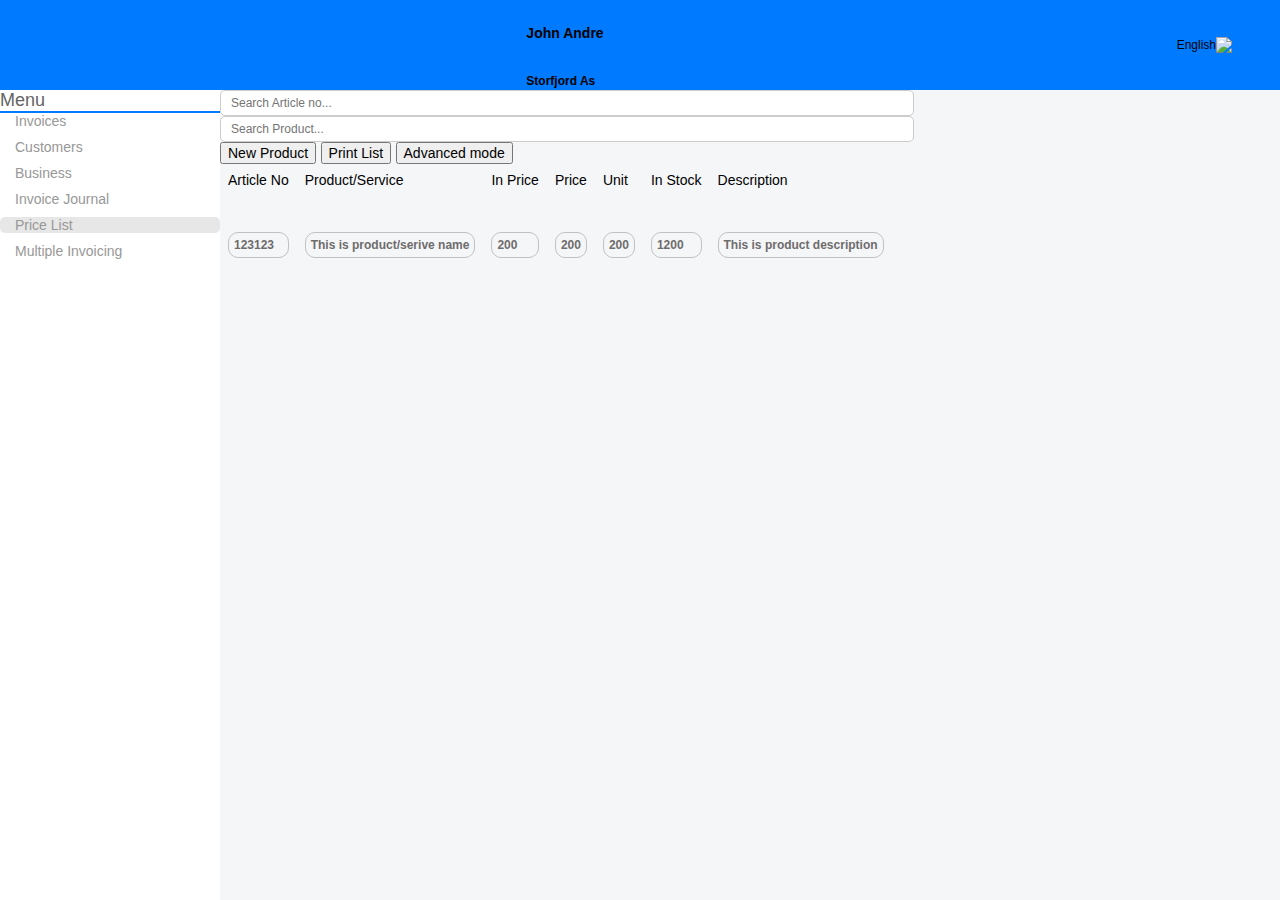
==== pricelist.html @ 30ee6721 "-flag icon" ====
<!DOCTYPE html>
<html lang="en">
  <head>
    <meta charset="UTF-8" />
    <meta name="viewport" content="width=device-width, initial-scale=1" />
    <link
      href="https://cdn.jsdelivr.net/npm/bootstrap@5.2.3/dist/css/bootstrap.min.css"
      rel="stylesheet"
      integrity="sha384-rbsA2VBKQhggwzxH7pPCaAqO46MgnOM80zW1RWuH61DGLwZJEdK2Kadq2F9CUG65"
      crossorigin="anonymous"
    />
    <link rel="stylesheet" href="css/style.css" />
    <script
      src="https://kit.fontawesome.com/c78576d7c3.js"
      crossorigin="anonymous"
    ></script>
    <script
      src="https://cdn.jsdelivr.net/npm/bootstrap@5.2.3/dist/js/bootstrap.bundle.min.js"
      integrity="sha384-kenU1KFdBIe4zVF0s0G1M5b4hcpxyD9F7jL+jjXkk+Q2h455rYXK/7HAuoJl+0I4"
      crossorigin="anonymous"
    ></script>
  </head>

  <body>
    <nav class="navbar">
      <!-- This is Navbar -->
      <div
        id="hamburger"
        class="d-block d-md-none"
        onclick="onHamburgerClick()"
      >
        <!-- This is hamburger -->
        <i
          class="fa fa-bars pointer text-4xl ms-2 text-white"
          aria-hidden="true"
        ></i>
      </div>
      <div
        id="user-info"
        class="d-none d-md-flex align-items-center text-white"
      >
        <!-- This is user information and image -->
        <img
          src="https://cdn-icons-png.flaticon.com/512/219/219983.png"
          height="40"
          width="40"
          alt="user"
        />
        <div class="ms-2">
          <h6 class="text-sm mb-0">John Andre</h6>
          <h6 class="text-xs mb-0">Storfjord As</h6>
        </div>
      </div>
      <div class="custom-select">
        <!-- This is language selector -->
        <div
          class="selected-language"
          onclick="toggleLanguageOptions()"
          id="selectedLanguage"
        >
          <span class="text-white text-xs">English</span>
          <img class="flag ms-1" src="https://seeklogo.com/images/U/united-kingdom-flag-logo-1088704B5E-seeklogo.com.png" alt="UK Flag" />
        </div>
        <div class="language-options" id="languageOptions">
          <a
            class="pointer text-xs"
            onclick="selectLanguage('en', 'https://seeklogo.com/images/U/united-kingdom-flag-logo-1088704B5E-seeklogo.com.png', 'English')"
          >
            English
            <img class="flag ml-1" src="https://seeklogo.com/images/U/united-kingdom-flag-logo-1088704B5E-seeklogo.com.png" alt="UK Flag" />
          </a>
          <a
            class="pointer text-xs"
            onclick="selectLanguage('den', 'https://seeklogo.com/images/N/Norway-logo-921A318D83-seeklogo.com.png', 'Norsk Bokmal')"
          >
            Norsk Bokmal
            <img
              class="flag ml-1"
              src="https://seeklogo.com/images/N/Norway-logo-921A318D83-seeklogo.com.png"
              alt="France Flag"
            />
          </a>
        </div>
      </div>
    </nav>
    <main>
      <div class="menu d-none d-md-block py-2 px-4">
        <!-- Menu -->
        <div class="menu-title text-lg text-center pb-1">
          <span>Menu</span>
        </div>
        <div class="mt-3 text-sm">
          <a class="text-decoration-none pointer px-2 py-1 link-with-icon">
            <i class="fa-solid fa-file-invoice text-primary"></i> Invoices
          </a>
          <a class="text-decoration-none pointer px-2 py-1 link-with-icon">
            <i class="fa-solid fa-user text-primary"></i> Customers
          </a>
          <a class="text-decoration-none pointer px-2 py-1 link-with-icon">
            <i class="fa-solid fa-thin fa-gear text-primary"></i>Business
          </a>
          <a class="text-decoration-none pointer px-2 py-1 link-with-icon">
            <i class="fa-solid fa-file-invoice text-primary"></i> Invoice
            Journal
          </a>
          <a
            href="/pricelist"
            class="text-decoration-none pointer link-with-icon px-2 py-1 active-link"
          >
            <i class="fa-solid fa-tag text-primary"></i> Price List
          </a>
          <a class="text-decoration-none pointer px-2 py-1 link-with-icon">
            <i class="fa-solid fa-file-invoice text-primary"></i> Multiple
            Invoicing
          </a>
        </div>
      </div>
      <div class="ms-2 px-4 py-2 flex-grow-1 bg-white">
        <!-- This is Price list page -->
        <div class="row mt-2">
          <div class="col-sm-12 col-md-12 col-lg-6">
            <!-- Search fields -->
            <div class="custom-search-container">
              <input
                class="custom-input"
                type="text"
                placeholder="Search Article no..."
              />
              <div class="custom-search-icon">
                <i
                  class="custom-magnifying-glass fa-solid fa-magnifying-glass"
                ></i>
              </div>
            </div>

            <div class="custom-search-container mt-2">
              <input
                class="custom-input"
                type="text"
                placeholder="Search Product..."
              />
              <div class="custom-search-icon">
                <i
                  class="custom-magnifying-glass fa-solid fa-magnifying-glass"
                ></i>
              </div>
            </div>
          </div>
          <div
            class="col-sm-12 col-md-12 col-lg-6 mt-md-2 mb-lg-3 d-flex justify-content-end align-items-center"
          >
            <button
              type="button"
              class="btn btn-outline-primary px-2 py-1 m-1 text-sm"
              title="Click to add new item"
              onclick="openModal()"
            >
              <span class="d-none d-md-inline-block">New Product</span>
              <i class="fa-solid fa-circle-plus text-success"></i>
            </button>
            <button
              type="button"
              class="btn btn-outline-primary px-2 py-1 m-1 text-sm"
              title="Click to print the Price list"
              onclick="print()"
            >
              <span class="d-none d-md-inline-block">Print List</span>
              <i class="fa-solid fa-print"></i>
            </button>
            <button
              type="button"
              class="btn btn-outline-primary px-2 py-1 m-1 text-sm"
              title="Click for advanced mode"
            >
              <span class="d-none d-md-inline-block">Advanced mode</span>
              <i class="fa-solid fa-toggle-on"></i>
            </button>
          </div>
        </div>

        <div class="mt-4 printable">
          <table id="userTable">
            <thead class="text-sm">
              <tr>
                <td>Article No</td>
                <td>Product/Service</td>
                <td>In Price</td>
                <td>Price</td>
                <td>Unit</td>
                <td>In Stock</td>
                <td>Description</td>
              </tr>
            </thead>
            <tbody class="text-xs" id="tableBody">
              <tr>
                <td>
                  <h6 class="table-data-cell">123123</h6>
                </td>
                <td>
                  <h6 class="table-data-cell">This is product/serive name</h6>
                </td>
                <td>
                  <h6 class="table-data-cell">200</h6>
                </td>
                <td><h6 class="table-data-cell">200</h6></td>
                <td><h6 class="table-data-cell">200</h6></td>
                <td><h6 class="table-data-cell">1200</h6></td>
                <td>
                  <h6 class="table-data-cell">This is product description</h6>
                </td>
              </tr>
            </tbody>
          </table>
        </div>
      </div>
    </main>
    <div id="myModal" class="modal">
      <div class="modal-content">
        <h2><span id="modalTitle">Add User</span></h2>
        <form id="addUserForm" class="attractive-form">
          <input type="hidden" id="articleNo" name="articleNo" />
          <div class="mb-3">
            <label for="productService" class="form-label"
              >Product/Service</label
            >
            <input
              type="text"
              class="form-control"
              id="productService"
              name="productService"
              placeholder="Enter product or service"
            />
          </div>
          <div class="mb-3">
            <label for="inPrice" class="form-label">In Price</label>
            <input
              type="number"
              class="form-control"
              id="inPrice"
              name="inPrice"
              placeholder="Enter in price"
            />
          </div>
          <div class="mb-3">
            <label for="price" class="form-label">Price</label>
            <input
              type="number"
              class="form-control"
              id="price"
              name="price"
              placeholder="Enter price"
            />
          </div>
          <div class="mb-3">
            <label for="unit" class="form-label">Unit</label>
            <input
              type="number"
              class="form-control"
              id="unit"
              name="unit"
              placeholder="Enter unit"
            />
          </div>
          <div class="mb-3">
            <label for="inStock" class="form-label">In Stock</label>
            <input
              type="number"
              class="form-control"
              id="inStock"
              name="inStock"
              placeholder="Enter stock quantity"
            />
          </div>
          <div class="mb-3">
            <label for="description" class="form-label">Description</label>
            <input
              type="text"
              class="form-control"
              id="description"
              name="description"
              placeholder="Enter description"
            />
          </div>
          <div class="d-flex justify-content-end">
            <button
              type="button"
              class="btn btn-danger px-2 py-1"
              onclick="closeModal()"
            >
              Cancel
            </button>
            <button
              type="button"
              class="btn btn-success px-2 py-1 ms-2"
              onclick="saveProduct()"
            >
              Save
            </button>
          </div>
        </form>
      </div>
    </div>
    <script>
      function toggleLanguageOptions() {
        var options = document.getElementById("languageOptions");
        options.style.display =
          options.style.display === "block" ? "none" : "block";
      }

      function selectLanguage(langCode, flagSrc, langName) {
        var selectedLanguage = document.getElementById("selectedLanguage");
        var flagImage = selectedLanguage.querySelector(".flag");
        var languageName = selectedLanguage.querySelector("span");

        flagImage.src = flagSrc;
        flagImage.alt = langName + " Flag";
        languageName.textContent = langName;

        console.log("Selected language: " + langCode);
        toggleLanguageOptions();
      }

      function onHamburgerClick() {
        console.log("Clicked hamburger");
      }

      function print() {
        var printContents = document.querySelector(".printable").innerHTML;
        var originalContents = document.body.innerHTML;

        document.body.innerHTML = printContents;
        window.print();

        document.body.innerHTML = originalContents;
      }
      function openModal() {
        var modal = document.getElementById("myModal");
        var form = document.getElementById("addUserForm");
        form.elements["productService"].value = "";
        form.elements["inPrice"].value = "";
        form.elements["price"].value = "";
        form.elements["unit"].value = "";
        form.elements["inStock"].value = "";
        form.elements["description"].value = "";
        document.getElementById("modalTitle").innerText = "Add Product";
        modal.style.display = "flex";
      }

      function closeModal() {
        var modal = document.getElementById("myModal");
        modal.style.display = "none";
      }

      function saveProduct() {
        var form = document.getElementById("addUserForm");
        var articleNo = form.elements["articleNo"].value;
        var productService = form.elements["productService"].value;
        var inPrice = form.elements["inPrice"].value;
        var price = form.elements["price"].value;
        var unit = form.elements["unit"].value;
        var inStock = form.elements["inStock"].value;
        var description = form.elements["description"].value;

        // Validate form fields if needed

        if (articleNo) {
          // Update existing user
          var row = document.querySelector(
            '[data-user-id="' + articleNo + '"]'
          );
          row.children[1].innerText = productService;
          row.children[2].innerText = inPrice;
          row.children[3].innerText = price;
          row.children[4].innerText = unit;
          row.children[5].innerText = inStock;
          row.children[6].innerText = description;
        } else {
          // Add new user
          var newId = new Date().getTime().toString().slice(-6);
          var tableBody = document.getElementById("tableBody");
          var newRow = document.createElement("tr");
          newRow.innerHTML =
            "<td>" +
            "<h6 class='table-data-cell'>" +
            newId +
            "</h6>" +
            "</td>" +
            "<td>" +
            "<h6 class='table-data-cell'>" +
            productService +
            "</h6>" +
            "</td>" +
            "<td>" +
            "<h6 class='table-data-cell'>" +
            inPrice +
            "</h6>" +
            "</td>" +
            "<td>" +
            "<h6 class='table-data-cell'>" +
            price +
            "</h6>" +
            "</td>" +
            "<td>" +
            "<h6 class='table-data-cell'>" +
            unit +
            "</h6>" +
            "</td>" +
            "<td>" +
            "<h6 class='table-data-cell'>" +
            inStock +
            "</h6>" +
            "</td>" +
            "<td>" +
            "<h6 class='table-data-cell'>" +
            description +
            "</h6>" +
            "</td>";

          newRow.dataset.userId = newId; // Set user ID as a data attribute
          tableBody.appendChild(newRow);
        }

        // Close the modal
        closeModal();
      }
    </script>
  </body>
</html>
---- css/style.css ----
body {
  margin: 0;
  font-family: Arial, sans-serif;
  background-color: #f5f6f8;
  display: flex;
  flex-direction: column;
  min-height: 100vh;
}

.background-image {
  background: url('https://storage.123fakturere.no/public/wallpapers/geiranger.jpg') no-repeat center center fixed; 
  -webkit-background-size: cover;
  -moz-background-size: cover;
  -o-background-size: cover;
  background-size: cover;
}
.navbar-transparent {
  height: 70px;
  padding-left: 30px;
  padding-right: 30px;
  padding-top: 10px;
  padding-bottom: 10px;
  display: flex;
  justify-content: space-between;
  align-items: center;
}

main {
  flex: 1;
  display: flex;
}

.menu {
  width: 220px;
  background-color: #ffffff;
  box-sizing: border-box;
}

.navbar {
  background-color: #007bff;
  height: 70px;
  padding-left: 30px;
  padding-right: 30px;
  padding-top: 10px;
  padding-bottom: 10px;
  display: flex;
  justify-content: space-between;
  align-items: center;
}

.menu-title {
  border-bottom: 2px solid #007bff;
  color: rgb(101, 100, 100);
}

.link-with-icon {
  display: flex;
  align-items: center;
  text-decoration: none;
  margin-bottom: 10px;
  color: rgb(152, 151, 151);
  font-weight: 500;
}
.active-link {
  background-color: #e7e7e7;
  border-radius: 5px;
}
.link-with-icon i {
  margin-right: 15px;
  margin-bottom: 3px;
}

.pointer {
  cursor: pointer;
}
/* Font Sizes */
.text-xs {
  font-size: 12px;
}

.text-sm {
  font-size: 14px;
}

.text-base {
  font-size: 16px;
}

.text-lg {
  font-size: 18px;
}

.text-xl {
  font-size: 20px;
}

.text-2xl {
  font-size: 24px;
}

.text-3xl {
  font-size: 30px;
}

.text-4xl {
  font-size: 36px;
}

.text-5xl {
  font-size: 48px;
}

.text-6xl {
  font-size: 64px;
}

/* Style for the language selector */
.custom-select {
  position: relative;
  display: inline-block;
  min-width: 150px;
}

.custom-select select {
  display: none; 
}

.selected-language {
  display: flex;
  align-items: center;
  justify-content: flex-end; /* Align to the right */
  cursor: pointer;
  padding: 5px;
  margin-left: auto;
  border-radius: 5px;
}

.flag {
  margin-right: 5px;
  max-width: 24px;
  max-height: 16px;
}

.language-options {
  position: absolute;
  top: 100%;
  left: 0;
  width: 100%;
  z-index: 1;
  display: none;
  border: 1px solid #ccc;
  border-top: none;
  border-radius: 0 0 5px 5px;
  background-color: #fff;
}

.language-options a {
  display: flex;
  justify-content: space-between;
  padding: 10px;
  text-decoration: none;
  color: #333;
}

.language-options a:hover {
  background-color: #f0f0f0;
}

table {
  width: 100%;
  border-collapse: collapse;
  margin-bottom: 20px;
}

td {
  padding: 8px;
  text-align: left;
}

.table-data-cell {
  border-radius: 10px !important;
  border: 1px solid rgb(193, 193, 193);
  font-size: 12px;
  color: rgb(110, 108, 108);
  padding: 5px;
}

/* Tablet View */
@media (max-width: 768px) {
  th:nth-child(3),
  td:nth-child(3),
  th:nth-child(7),
  td:nth-child(7) {
    display: none;
  }
}

/* Mobile View */
@media (max-width: 480px) {
  th,
  td {
    display: none;
  }

  th:nth-child(2),
  td:nth-child(2),
  th:nth-child(3),
  td:nth-child(3) {
    display: table-cell;
  }
}

.modal {
  display: none;
  position: fixed;
  top: 0;
  left: 0;
  width: 100%;
  height: 100%;
  background-color: rgba(0, 0, 0, 0.5);
  justify-content: center;
  align-items: center;
}

.modal-content {
  background-color: #fff;
  padding: 20px;
  border-radius: 5px;
}
tr:hover {
  background-color: #f5f5f5;
  cursor: pointer;
}

.custom-search-container {
  position: relative;
  display: inline-block;
  width: 100%;
}

.custom-input {
  border: 1px solid #ccc;
  border-radius: 5px;
  padding: 5px 10px;
  font-size: 12px;
  width: 100%;
}

.custom-search-icon {
  position: absolute;
  top: 50%;
  right: 5px;
  transform: translateY(-50%);
}

.custom-magnifying-glass {
  font-size: 14px;
  color: #007bff;
}
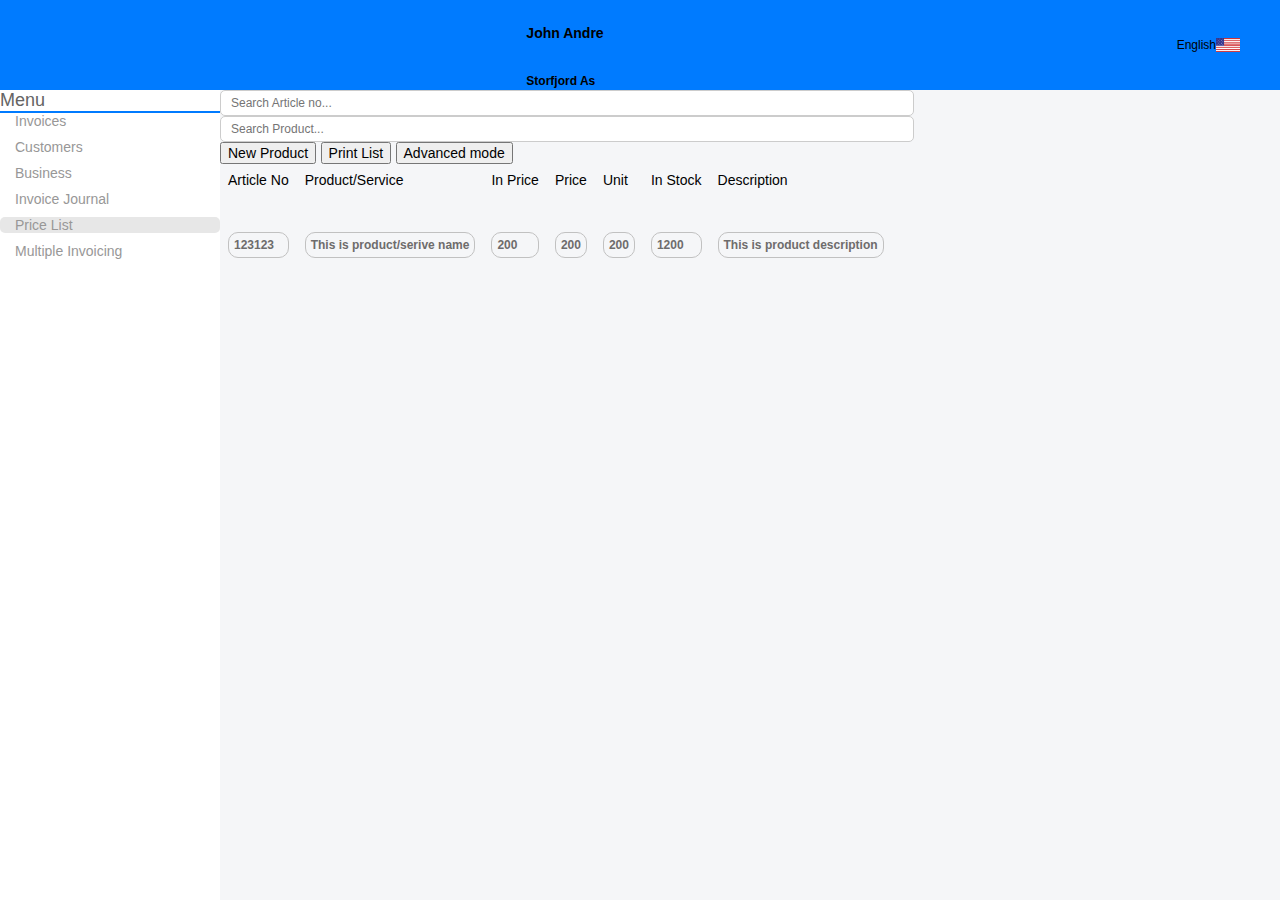
==== commit bd8996ca: "-flag link" ====
--- a/pricelist.html
+++ b/pricelist.html
@@ -59,15 +59,15 @@
           id="selectedLanguage"
         >
           <span class="text-white text-xs">English</span>
-          <img class="flag ms-1" src="https://seeklogo.com/images/U/united-kingdom-flag-logo-1088704B5E-seeklogo.com.png" alt="UK Flag" />
+          <img class="flag ms-1" src="[data-uri]" alt="UK Flag" />
         </div>
         <div class="language-options" id="languageOptions">
           <a
             class="pointer text-xs"
-            onclick="selectLanguage('en', 'https://seeklogo.com/images/U/united-kingdom-flag-logo-1088704B5E-seeklogo.com.png', 'English')"
+            onclick="selectLanguage('en', '[data-uri]', 'English')"
           >
             English
-            <img class="flag ml-1" src="https://seeklogo.com/images/U/united-kingdom-flag-logo-1088704B5E-seeklogo.com.png" alt="UK Flag" />
+            <img class="flag ml-1" src="[data-uri]" alt="UK Flag" />
           </a>
           <a
             class="pointer text-xs"
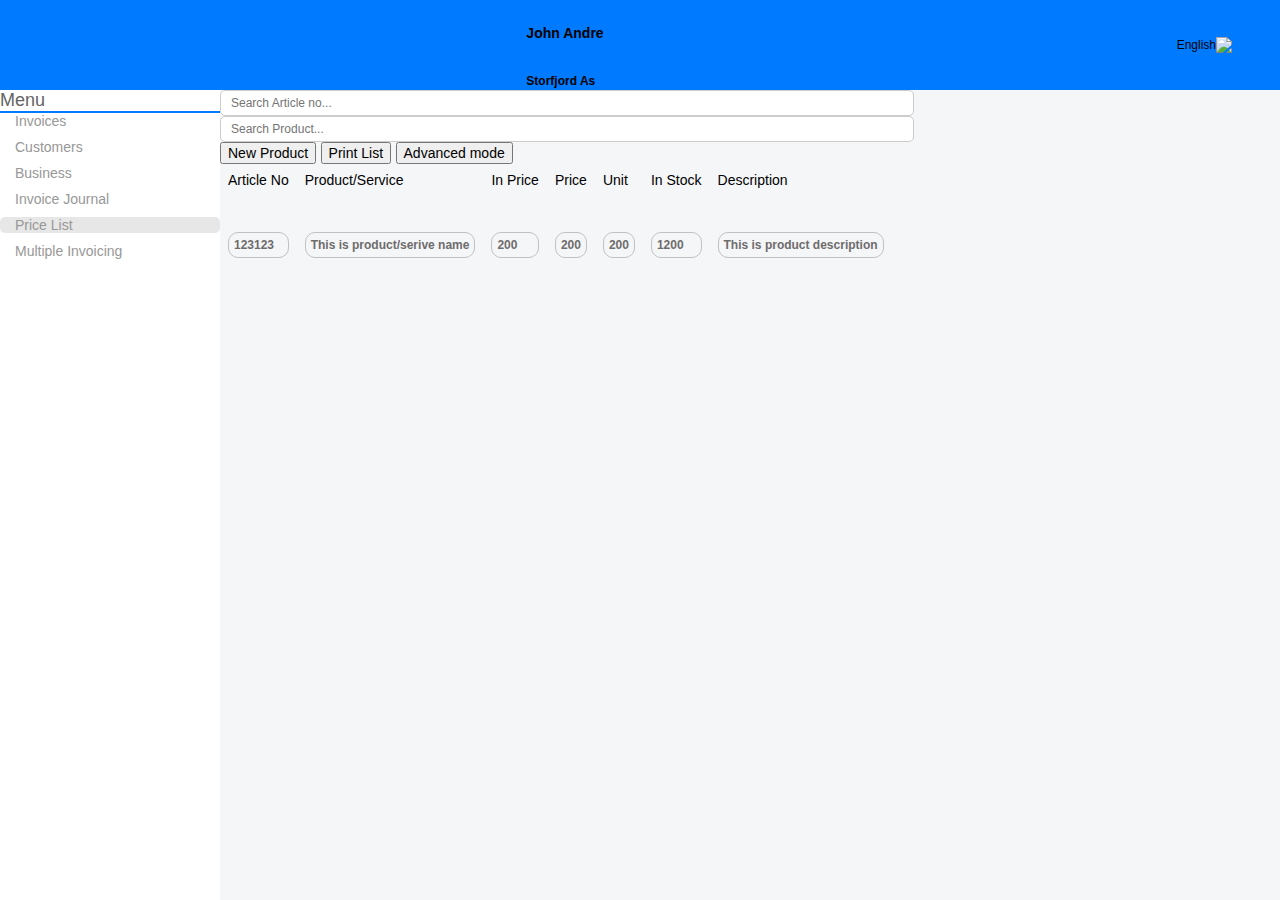
==== commit 8f859166: "-image linkk" ====
--- a/pricelist.html
+++ b/pricelist.html
@@ -59,15 +59,15 @@
           id="selectedLanguage"
         >
           <span class="text-white text-xs">English</span>
-          <img class="flag ms-1" src="[data-uri]" alt="UK Flag" />
+          <img class="flag ms-1" src="https://storage.123fakturere.no/public/icons/diamond.png" alt="UK Flag" />
         </div>
         <div class="language-options" id="languageOptions">
           <a
             class="pointer text-xs"
-            onclick="selectLanguage('en', '[data-uri]', 'English')"
+            onclick="selectLanguage('en', 'https://storage.123fakturere.no/public/icons/diamond.png', 'English')"
           >
             English
-            <img class="flag ml-1" src="[data-uri]" alt="UK Flag" />
+            <img class="flag ml-1" src="https://storage.123fakturere.no/public/icons/diamond.png" alt="UK Flag" />
           </a>
           <a
             class="pointer text-xs"
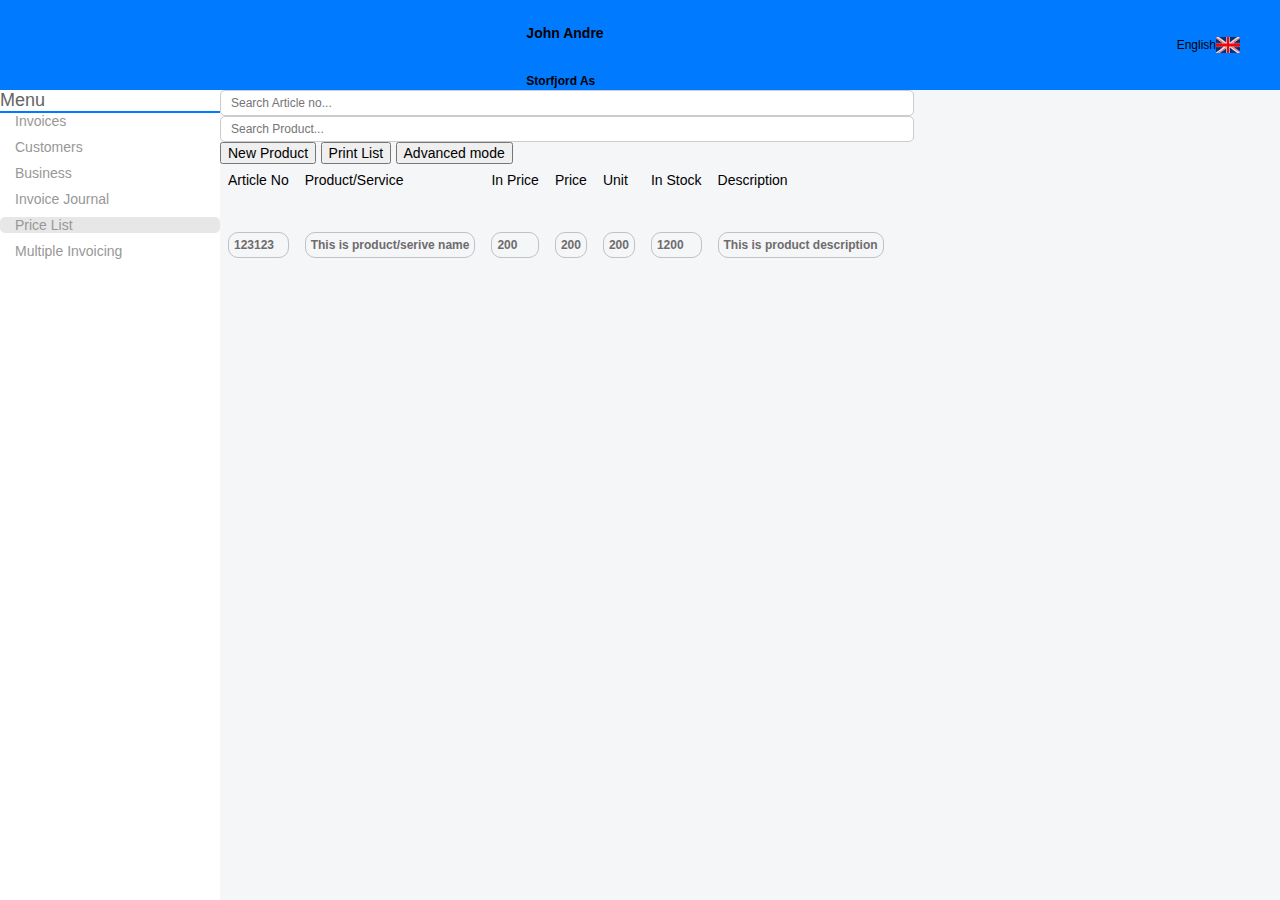
==== commit 861afe29: "-flag image upload" ====
--- a/pricelist.html
+++ b/pricelist.html
@@ -59,15 +59,15 @@
           id="selectedLanguage"
         >
           <span class="text-white text-xs">English</span>
-          <img class="flag ms-1" src="https://storage.123fakturere.no/public/icons/diamond.png" alt="UK Flag" />
+          <img class="flag ms-1" height="25" width="30" src="Flag_of_Uk.png" alt="UK Flag" />
         </div>
         <div class="language-options" id="languageOptions">
           <a
             class="pointer text-xs"
-            onclick="selectLanguage('en', 'https://storage.123fakturere.no/public/icons/diamond.png', 'English')"
+            onclick="selectLanguage('en', 'https://cdn.freebiesupply.com/logos/large/2x/united-states-flag-logo-png-transparent.png', 'English')"
           >
             English
-            <img class="flag ml-1" src="https://storage.123fakturere.no/public/icons/diamond.png" alt="UK Flag" />
+            <img class="flag ml-1" src="https://cdn.freebiesupply.com/logos/large/2x/united-states-flag-logo-png-transparent.png" alt="UK Flag" />
           </a>
           <a
             class="pointer text-xs"
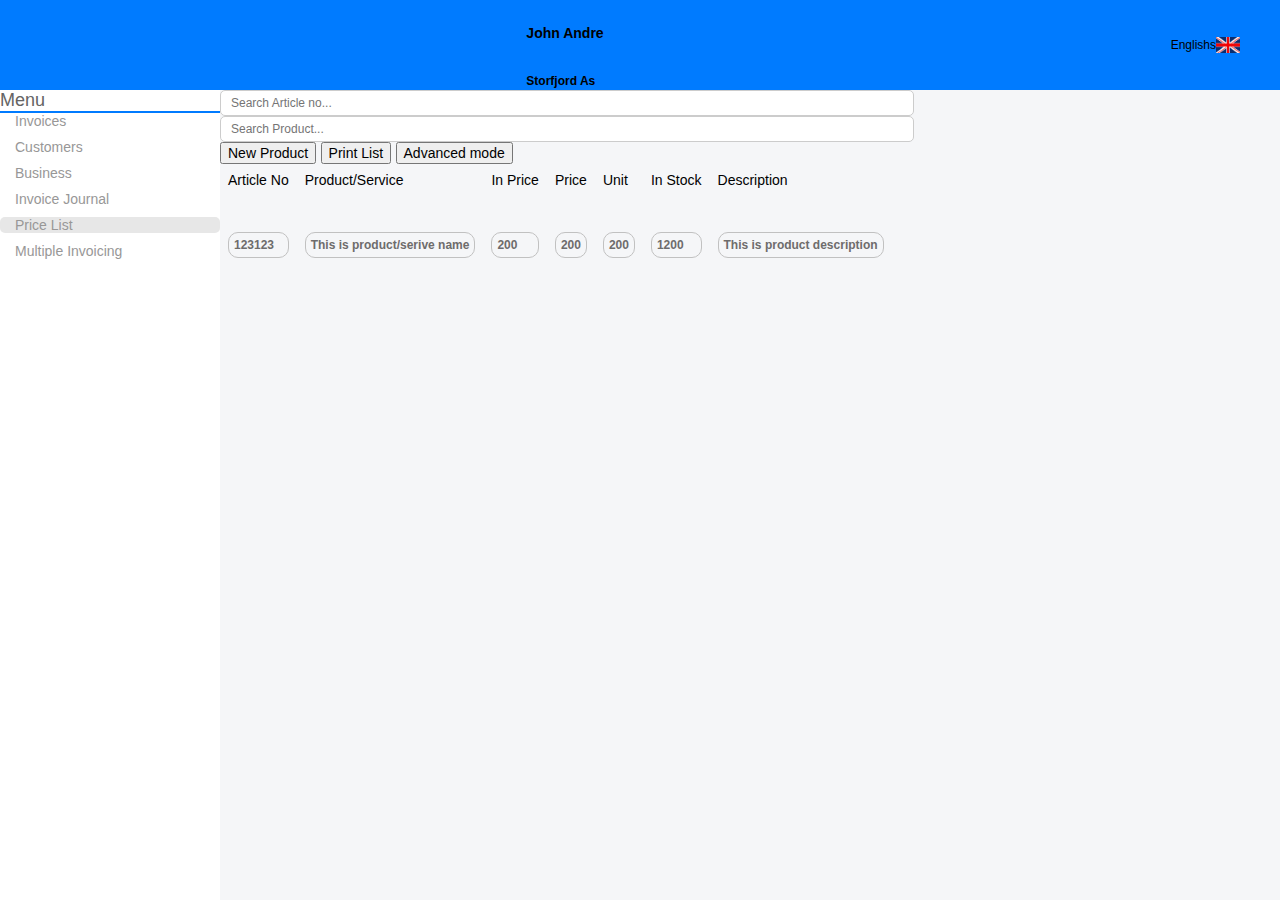
==== commit 359c41c1: "-minor cahnge" ====
--- a/pricelist.html
+++ b/pricelist.html
@@ -58,7 +58,7 @@
           onclick="toggleLanguageOptions()"
           id="selectedLanguage"
         >
-          <span class="text-white text-xs">English</span>
+          <span class="text-white text-xs">Englishs</span>
           <img class="flag ms-1" height="25" width="30" src="Flag_of_Uk.png" alt="UK Flag" />
         </div>
         <div class="language-options" id="languageOptions">
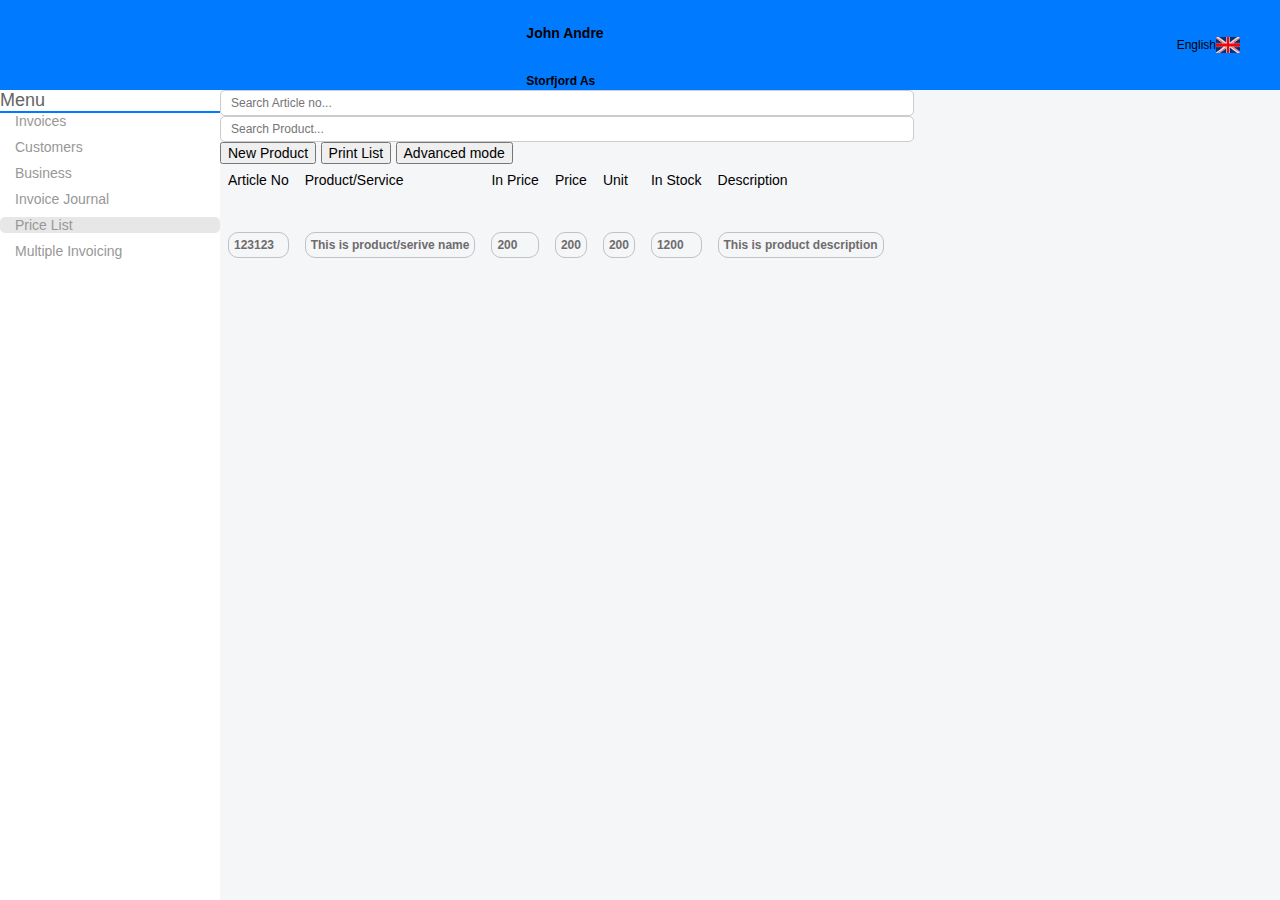
==== commit fc615b1f: "-spelling check" ====
--- a/pricelist.html
+++ b/pricelist.html
@@ -58,7 +58,7 @@
           onclick="toggleLanguageOptions()"
           id="selectedLanguage"
         >
-          <span class="text-white text-xs">Englishs</span>
+          <span class="text-white text-xs">English</span>
           <img class="flag ms-1" height="25" width="30" src="Flag_of_Uk.png" alt="UK Flag" />
         </div>
         <div class="language-options" id="languageOptions">
